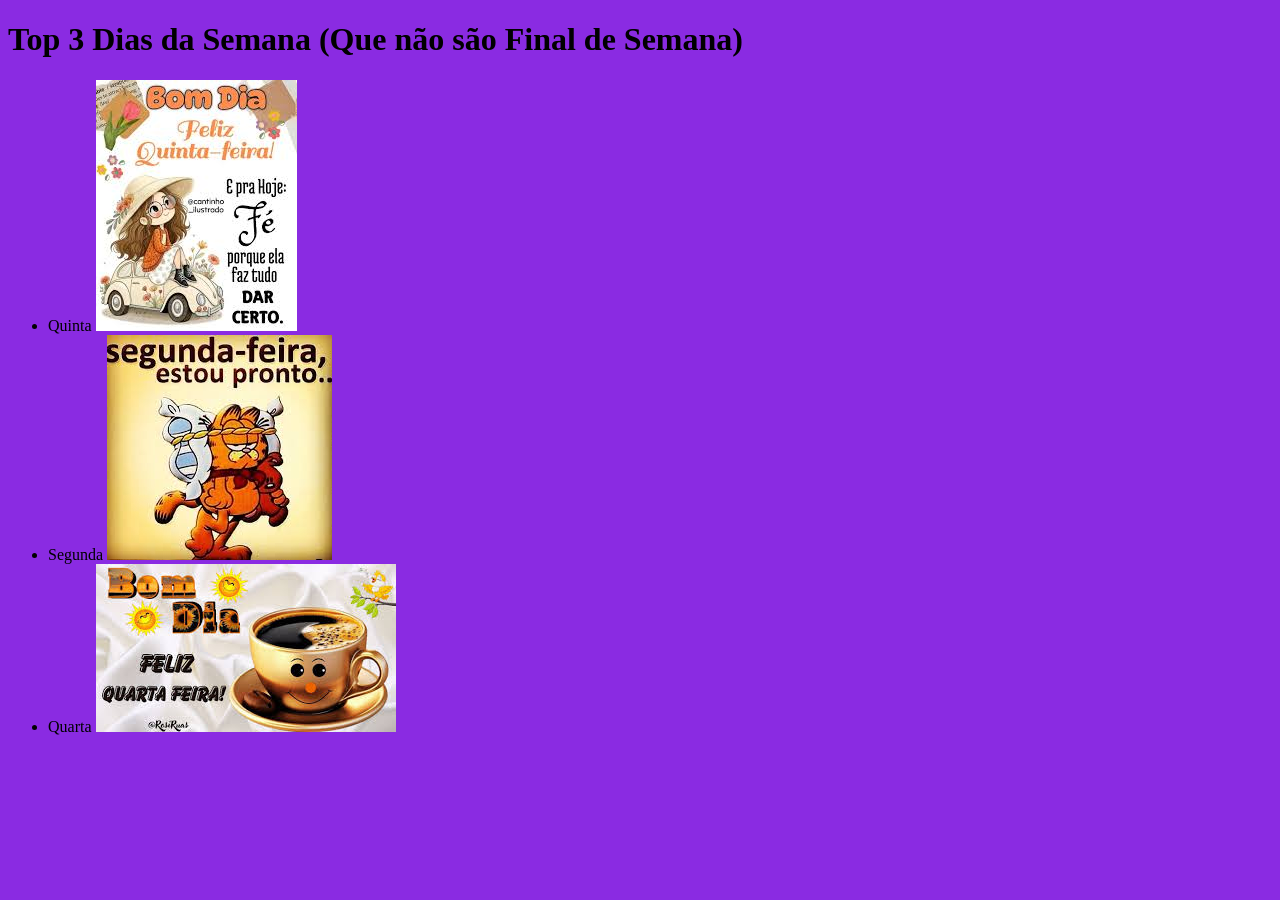
==== atividade_1/index.html @ 9142e8d2 "feat: primeira atividade" ====
<!DOCTYPE html>
<html>
    <head>
        <meta charset="utf-8">
        <meta http-equiv="X-UA-Compatible" content="IE=edge">
        <title> EXA 618</title>
        <style> 
            body {
                background-color: blueviolet;
                height: 1px;
            }
        </style>
        <meta name="Dias da semana que são bons" content="">
        <meta name="viewport" content="width=device-width, initial-scale=1">
        <link rel="stylesheet" href="">
    </head>
    <body >
            <h1> Top 3 Dias da Semana (Que não são Final de Semana) </h1>
            <ul>
                <li> Quinta <img src="quinta_feira.jpg" alt="Quarta-feira">  </li>
                <li> Segunda <img src="segunda_feira.jpg" alt="Segunda-feira"> </li>
                <li> Quarta <img src="quarta_feira.jpg" alt="Quarta-feira"> </li>
            </ul>
    </body>
</html>
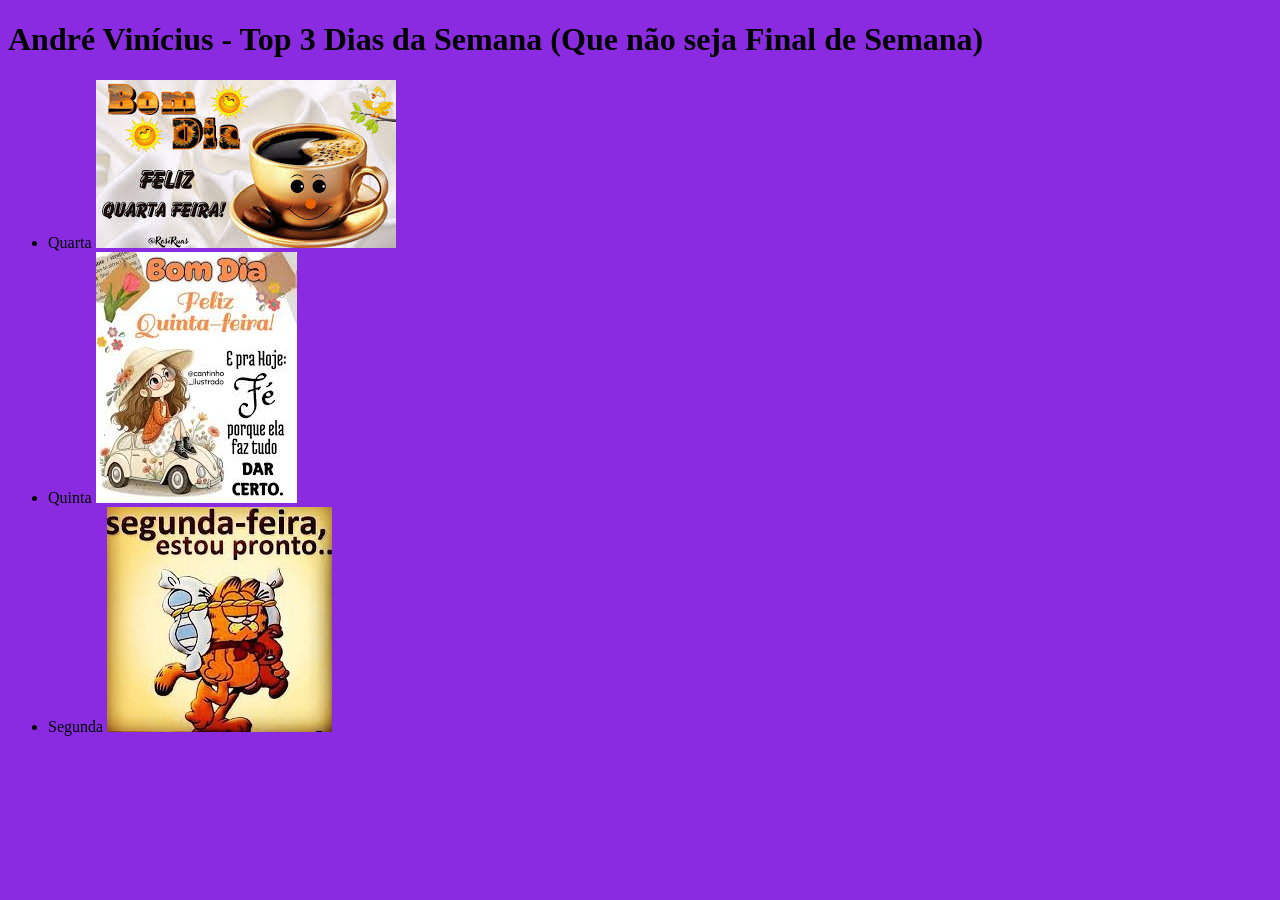
==== commit 89b7b7f7: "feat: add favicon and update HTML structure for atividades feat: implement scraping results with upd" ====
--- a/atividade_1/index.html
+++ b/atividade_1/index.html
@@ -3,7 +3,8 @@
     <head>
         <meta charset="utf-8">
         <meta http-equiv="X-UA-Compatible" content="IE=edge">
-        <title> EXA 618</title>
+        <link rel="icon" type="image/png" href="favicon.png">
+        <title> André Vinícius</title>
         <style> 
             body {
                 background-color: blueviolet;
@@ -14,12 +15,12 @@
         <meta name="viewport" content="width=device-width, initial-scale=1">
         <link rel="stylesheet" href="">
     </head>
-    <body >
-            <h1> Top 3 Dias da Semana (Que não são Final de Semana) </h1>
+    <body > 
+            <h1> André Vinícius - Top 3 Dias da Semana (Que não seja Final de Semana) </h1>
             <ul>
-                <li> Quinta <img src="quinta_feira.jpg" alt="Quarta-feira">  </li>
-                <li> Segunda <img src="segunda_feira.jpg" alt="Segunda-feira"> </li>
-                <li> Quarta <img src="quarta_feira.jpg" alt="Quarta-feira"> </li>
+                <li> Quarta <img src="./quarta_feira.jpg" alt="Quarta-feira"> </li>
+                <li> Quinta <img src="./quinta_feira.jpg" alt="Quinta-feira">  </li>
+                <li> Segunda <img src="./segunda_feira.jpg" alt="Segunda-feira"> </li>
             </ul>
     </body>
 </html>
